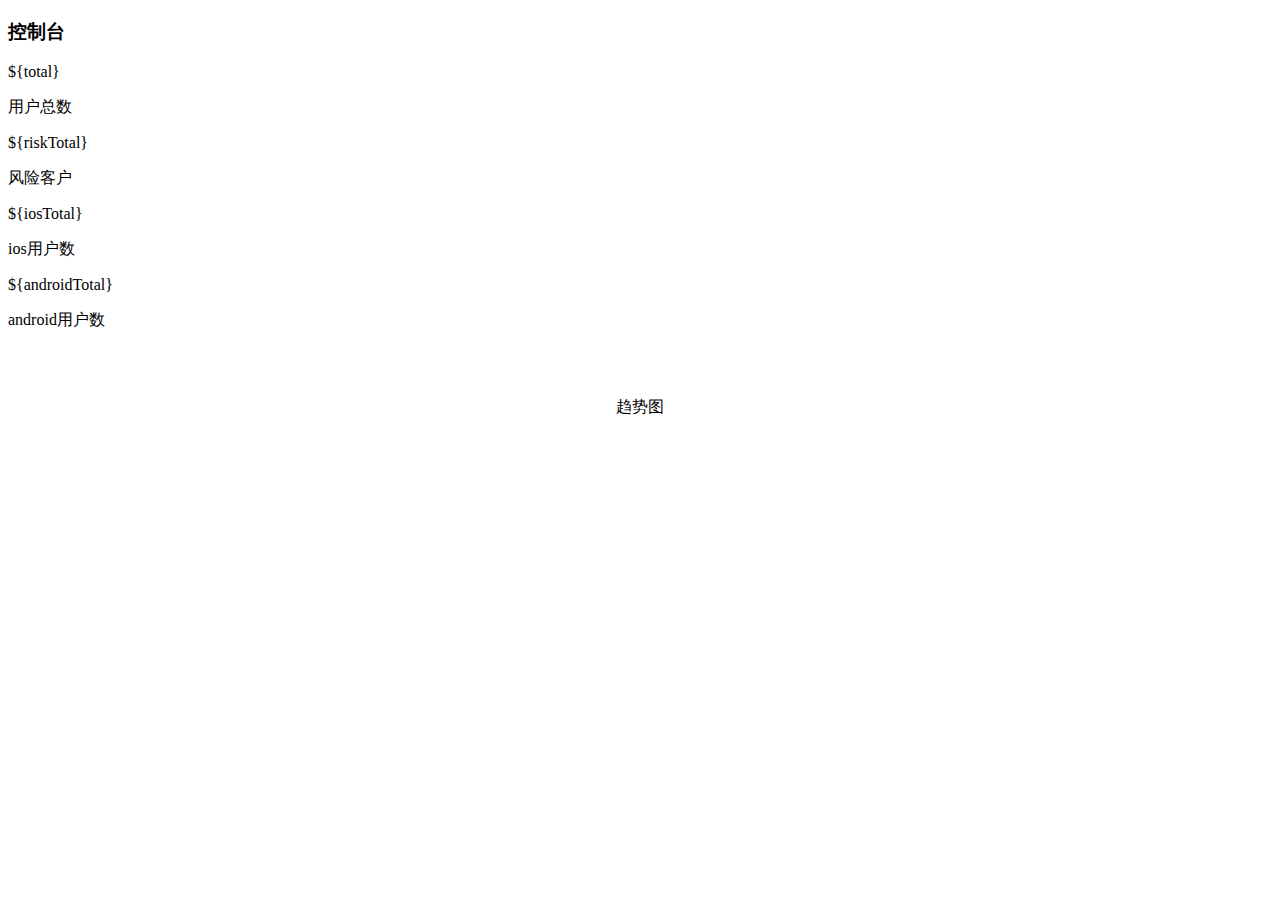
==== src/main/resources/templates/dashboard.html @ 04f595d2 "更换bootstrap版本到v3.3.7" ====
<!DOCTYPE html>
<html xmlns:th="http://www.thymeleaf.org/">
<head>
    <meta charset="utf-8"/>
    <meta name="viewport" content="width=device-width, initial-scale=1, shrink-to-fit=no"/>

    <link rel="stylesheet" th:href="@{/bootstrap/css/bootstrap.min.css}"/>
    <link rel="stylesheet" th:href="@{/bootstrap/css/bootstrap-theme.min.css}"/>
    <link rel="stylesheet" th:href="@{/AdminLTE/css/AdminLTE.min.css}"/>
    <link rel="stylesheet" th:href="@{/css/style.css}"/>
    <title>Title</title>
</head>
<body>
<div id="app">
    <div class="header">
        <h3>控制台</h3>
    </div>
    <div class="container-fluid">
        <div class="row">
            <div class="col-md-6">
                <div class="info-box">
			            <span class="info-box-icon bg-aqua">
			            	<i class="glyphicon glyphicon-user"></i>
			            </span>
                    <div class="info-box-content">
                        <div class="msg-block">
                            <p class="info-box-number">${total}</p>
                            <p class="info-box-text">用户总数</p>
                        </div>
                        <div class="msg-block pull-right">
                            <p class="info-box-number">${riskTotal}</p>
                            <p class="info-box-text">风险客户</p>
                        </div>
                    </div>
                </div>
            </div>
            <div class="col-md-6">
                <div class="info-box">
			            <span class="info-box-icon bg-aqua">
			            	<i class="glyphicon glyphicon-tag"></i>
			            </span>
                    <div class="info-box-content">
                        <div class="msg-block">
                            <p class="info-box-number">${iosTotal}</p>
                            <p class="info-box-text">ios用户数</p>
                        </div>
                        <div class="msg-block pull-right">
                            <p class="info-box-number">${androidTotal}</p>
                            <p class="info-box-text">android用户数</p>
                        </div>
                    </div>
                </div>
            </div>
        </div>
        <div class="row">
            <div class="col-md-12">
                <div class="box box-solid">
                    <div class="box-body no-padding">
                        <p style="padding: 50px;text-align: center">趋势图</p>
                    </div>
                </div>
            </div>
        </div>
    </div>
</div>

</body>
</html>
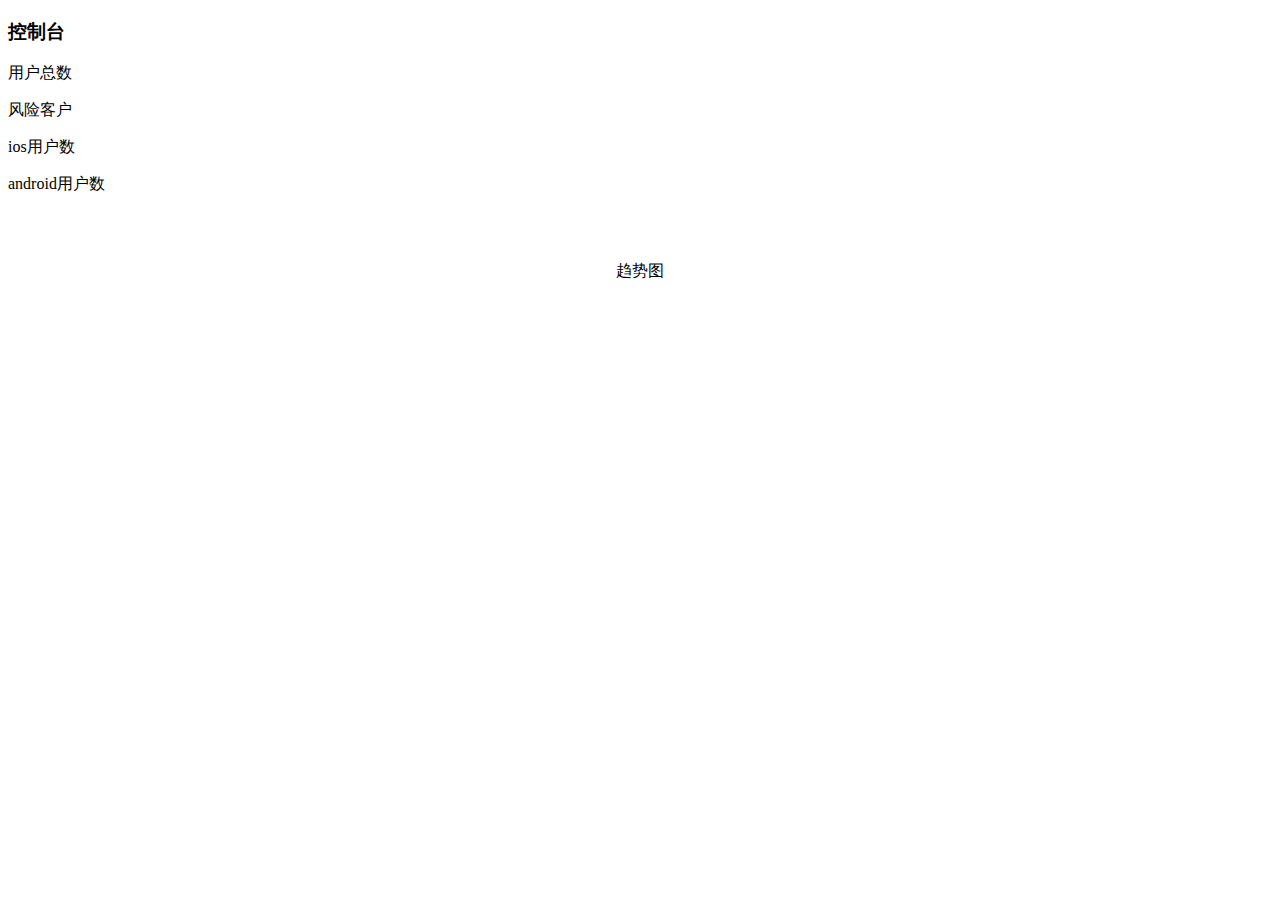
==== commit 555ff49e: "Vue.js相关改动" ====
--- a/src/main/resources/templates/dashboard.html
+++ b/src/main/resources/templates/dashboard.html
@@ -24,11 +24,11 @@
 			            </span>
                     <div class="info-box-content">
                         <div class="msg-block">
-                            <p class="info-box-number">${total}</p>
+                            <p class="info-box-number"></p>
                             <p class="info-box-text">用户总数</p>
                         </div>
                         <div class="msg-block pull-right">
-                            <p class="info-box-number">${riskTotal}</p>
+                            <p class="info-box-number"></p>
                             <p class="info-box-text">风险客户</p>
                         </div>
                     </div>
@@ -41,11 +41,11 @@
 			            </span>
                     <div class="info-box-content">
                         <div class="msg-block">
-                            <p class="info-box-number">${iosTotal}</p>
+                            <p class="info-box-number"></p>
                             <p class="info-box-text">ios用户数</p>
                         </div>
                         <div class="msg-block pull-right">
-                            <p class="info-box-number">${androidTotal}</p>
+                            <p class="info-box-number"></p>
                             <p class="info-box-text">android用户数</p>
                         </div>
                     </div>
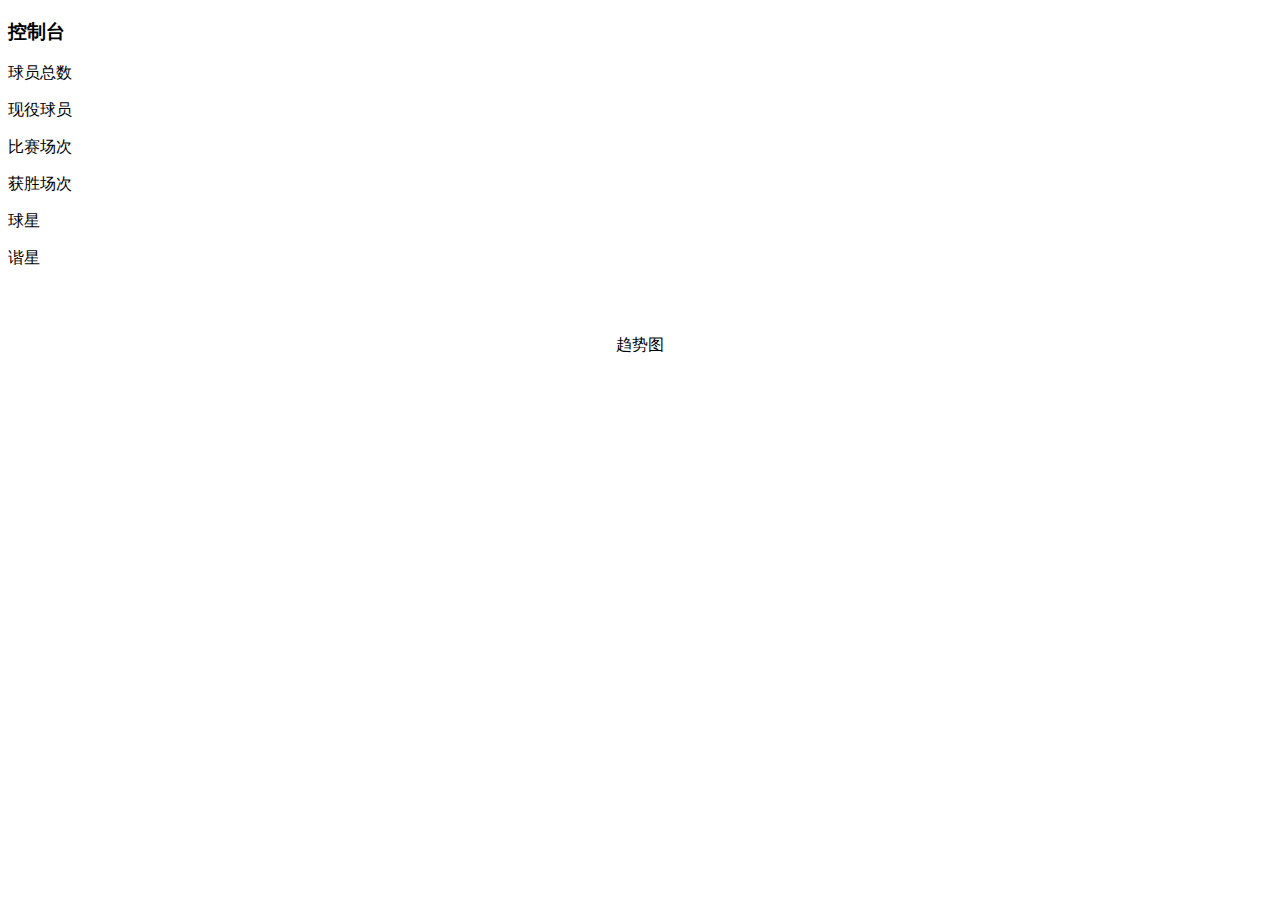
==== commit 1004e91c: "球员列表显示项微调" ====
--- a/src/main/resources/templates/dashboard.html
+++ b/src/main/resources/templates/dashboard.html
@@ -17,36 +17,53 @@
     </div>
     <div class="container-fluid">
         <div class="row">
-            <div class="col-md-6">
+            <div class="col-md-4">
                 <div class="info-box">
-			            <span class="info-box-icon bg-aqua">
+			            <span class="info-box-icon bg-olive">
 			            	<i class="glyphicon glyphicon-user"></i>
 			            </span>
                     <div class="info-box-content">
                         <div class="msg-block">
                             <p class="info-box-number"></p>
-                            <p class="info-box-text">用户总数</p>
+                            <p class="info-box-text">球员总数</p>
                         </div>
                         <div class="msg-block pull-right">
                             <p class="info-box-number"></p>
-                            <p class="info-box-text">风险客户</p>
+                            <p class="info-box-text">现役球员</p>
                         </div>
                     </div>
                 </div>
             </div>
-            <div class="col-md-6">
+            <div class="col-md-4">
                 <div class="info-box">
-			            <span class="info-box-icon bg-aqua">
+			            <span class="info-box-icon bg-maroon">
 			            	<i class="glyphicon glyphicon-tag"></i>
 			            </span>
                     <div class="info-box-content">
                         <div class="msg-block">
                             <p class="info-box-number"></p>
-                            <p class="info-box-text">ios用户数</p>
+                            <p class="info-box-text">比赛场次</p>
                         </div>
                         <div class="msg-block pull-right">
                             <p class="info-box-number"></p>
-                            <p class="info-box-text">android用户数</p>
+                            <p class="info-box-text">获胜场次</p>
+                        </div>
+                    </div>
+                </div>
+            </div>
+            <div class="col-md-4">
+                <div class="info-box">
+			            <span class="info-box-icon bg-orange">
+			            	<i class="glyphicon glyphicon glyphicon-star"></i>
+			            </span>
+                    <div class="info-box-content">
+                        <div class="msg-block">
+                            <p class="info-box-number"></p>
+                            <p class="info-box-text">球星</p>
+                        </div>
+                        <div class="msg-block pull-right">
+                            <p class="info-box-number"></p>
+                            <p class="info-box-text">谐星</p>
                         </div>
                     </div>
                 </div>
